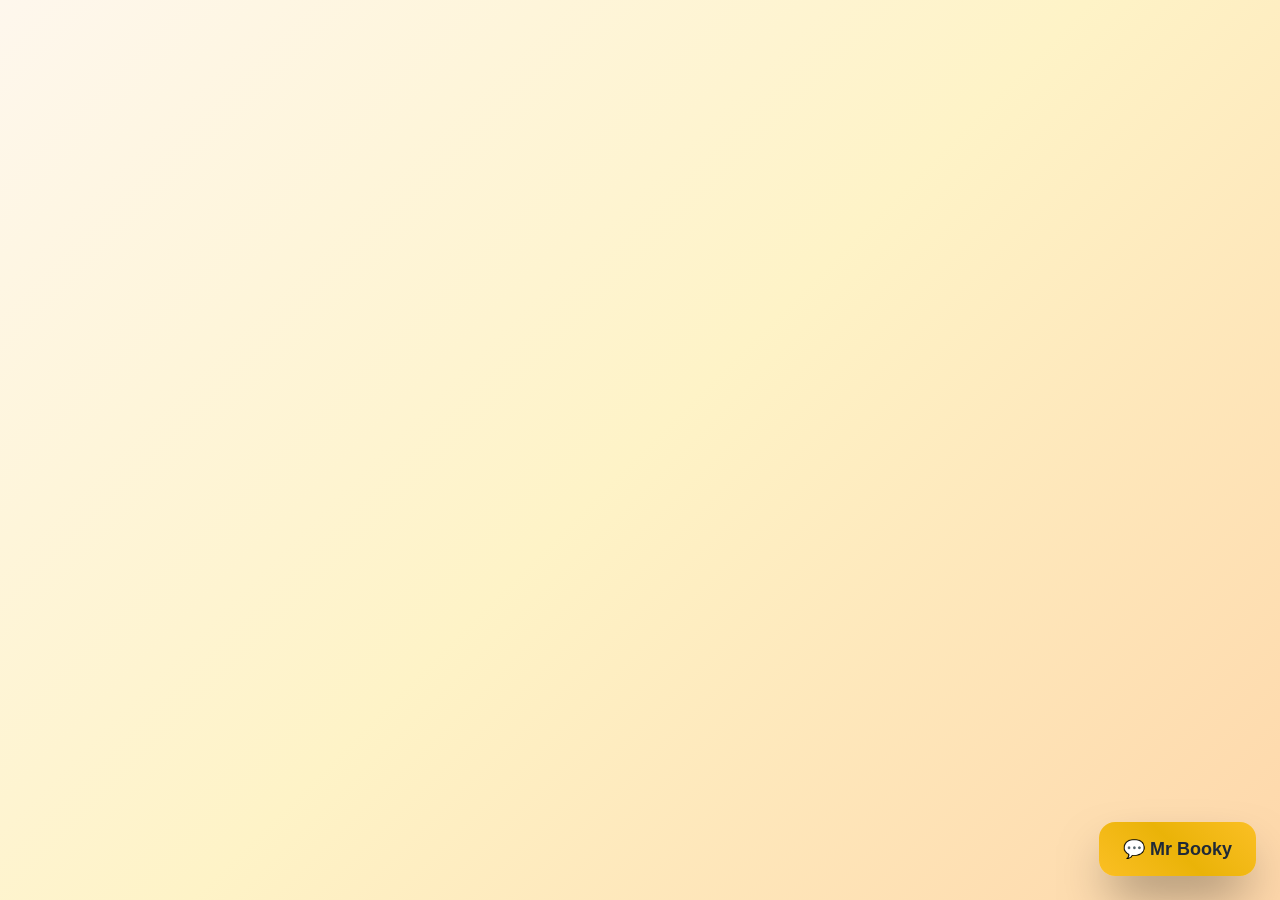
==== index.html @ 5013631e "Update index.html" ====
<!DOCTYPE html>
<html lang="el">
<head>
  <meta charset="UTF-8" />
  <meta name="viewport" content="width=device-width, initial-scale=1.0" />
  <title>Mr Booky</title>
  <link href="https://fonts.googleapis.com/icon?family=Material+Icons" rel="stylesheet" />
  <style>
    html, body {
      height: 100%;
      margin: 0;
      padding: 0;
    }

    body {
      font-family: 'Segoe UI', Tahoma, Geneva, Verdana, sans-serif;
      background: linear-gradient(135deg, #fef7ed, #fef3c7, #fed7aa);
    }

    .chatbox-wrapper {
      position: fixed;
      bottom: 1.5rem;
      right: 1.5rem;
      z-index: 1000;
    }

    .toggle-chatbox {
      background: linear-gradient(45deg, #fbbf24, #eab308, #fbbf24);
      color: #1f2937;
      font-weight: bold;
      padding: 1rem 1.5rem;
      border-radius: 1rem;
      border: none;
      cursor: pointer;
      font-size: 1.125rem;
      box-shadow: 0 25px 50px -12px rgba(0, 0, 0, 0.5);
      transition: all 0.3s ease;
      z-index: 1001;
      position: relative;
    }

    .chatbox {
      position: fixed;
      bottom: 6rem;
      right: 1.5rem;
      width: 420px;
      height: 750px;
      max-width: calc(100vw - 3rem);
      max-height: calc(100vh - 7.5rem);
      border-radius: 1.5rem;
      overflow: hidden;
      display: none;
      background-color: white;
      background-image: url('https://raw.githubusercontent.com/xristoskout/Mr-bookie/main/Ms%20Booky%20366x567.png');
      background-size: cover;
      background-repeat: no-repeat;
      background-position: center center;
      z-index: 1000;
      flex-direction: column;
    }

    .chatbox.show {
      display: flex;
    }

    .chat-header {
      background: linear-gradient(45deg, #fbbf24, #eab308, #fbbf24);
      padding: 1.25rem;
      display: flex;
      align-items: center;
      justify-content: space-between;
      font-weight: bold;
      font-size: 1.25rem;
      color: #1f2937;
    }

    .chat-messages {
      flex: 1;
      padding: 1rem;
      overflow-y: auto;
      display: flex;
      flex-direction: column;
      gap: 0.75rem;
    }

    .message {
      display: flex;
      align-items: flex-start;
      gap: 0.5rem;
      max-width: 85%;
    }

    .message.bot {
      flex-direction: row;
      align-self: flex-start;
    }

    .message.user {
      flex-direction: row-reverse;
      align-self: flex-end;
    }

    .message span {
      display: inline-block;
      padding: 0.75rem 1rem;
      border-radius: 1rem;
      font-size: 0.95rem;
      line-height: 1.4;
    }

    .message.bot span {
      background: linear-gradient(135deg, #fef3c7, #fde68a);
      color: #1f2937;
      border: 1px solid #fbbf24;
    }

    .message.user span {
      background: linear-gradient(135deg, #fb923c, #f59e0b);
      color: white;
    }

    .message img {
      width: 28px;
      height: 28px;
      border-radius: 50%;
    }

    .input-area {
      padding: 1rem;
      background: rgba(255, 255, 255, 0.95);
      backdrop-filter: blur(10px);
      border-top: 1px solid #fbbf24;
      display: flex;
      gap: 0.75rem;
    }

    .input-area input {
      flex: 1;
      padding: 0.75rem 1rem;
      border: 1px solid #d1d5db;
      border-radius: 1rem;
      outline: none;
      color: #1f2937;
    }

    .input-area button {
      width: 3rem;
      height: 3rem;
      background: linear-gradient(135deg, #fb923c, #f59e0b);
      border: none;
      border-radius: 1rem;
      color: white;
      cursor: pointer;
      display: flex;
      align-items: center;
      justify-content: center;
      transition: all 0.2s ease;
    }

    .input-area button:hover {
      background: linear-gradient(135deg, #ea580c, #d97706);
      transform: scale(1.05);
    }

    @media (max-width: 768px) {
      .chatbox {
        top: 0;
        left: 0;
        width: 100vw;
        height: 100dvh;
        max-width: 100vw;
        max-height: 100dvh;
        border-radius: 0;
        flex-direction: column;
        z-index: 1000;
      }
    }
  </style>
</head>
<body>
  <div class="chatbox-wrapper">
    <button class="toggle-chatbox">💬 Mr Booky</button>
    <div class="chatbox" id="chatbox">
      <div class="chat-header">
        <div>
          <strong>Mr Booky</strong><br/>
          <span style="font-size: 0.65rem; font-weight: normal;">Powered by Taxi Express Patras</span>
        </div>
        <div style="display: flex; align-items: center; gap: 0.5rem; margin-left: auto;">
          <span class="material-icons close-chat-btn" title="Κλείσιμο" style="cursor: pointer;">close</span>
          <span class="material-icons" onclick="clearChat()" title="Καθαρισμός" style="cursor: pointer;">delete_sweep</span>
        </div>
      </div>
      <div class="chat-messages" id="chat-messages"></div>
      <div class="input-area">
        <input type="text" id="user-input" placeholder="Πληκτρολογήστε..." onkeydown="if(event.key === 'Enter') sendMessage()" />
        <button onclick="sendMessage()" title="Αποστολή">
          <span class="material-icons">send</span>
        </button>
      </div>
    </div>
  </div>

  <!-- 🎵 Ήχος απάντησης bot -->
  <audio id="botSound" src="https://raw.githubusercontent.com/xristoskout/Mr-bookie/main/wet-431.mp3" preload="auto"></audio>

  <script>
    const chatbox = document.getElementById("chatbox");
    const toggleBtn = document.querySelector(".toggle-chatbox");
    const chatMessages = document.getElementById("chat-messages");
    const userInput = document.getElementById("user-input");
    const botSound = document.getElementById("botSound");

    let session_id = localStorage.getItem("chat_session_id");
    if (!session_id) {
      session_id = "sess-" + Date.now();
      localStorage.setItem("chat_session_id", session_id);
    }

    let chatOpened = false;

    function appendMessage(content, sender) {
  const message = document.createElement("div");
  message.classList.add("message", sender);

  const bubble = document.createElement("span");
  bubble.innerHTML = content;
  message.appendChild(bubble);
  chatMessages.appendChild(message);
  chatMessages.scrollTop = chatMessages.scrollHeight;

  if (sender === "bot") {
    // Παίζει ήχος
    botSound.play().catch(() => {});

    // 🔍 Έλεγχος για λέξεις-κλειδιά
    const text = content.toLowerCase();
    const keywords = ["τηλέφωνο", "επικοινων", "καλέστε","επικοινωνία","επαφή","telephone","telefoon","telefon","telefono","téléphone","teléfono", "kommunikation","kλήση","oproep", "appel","call","chamada","phone","τηλεφώνησ"];
    const found = keywords.some(kw => text.includes(kw));

    if (found) {
      const phoneBtnWrapper = document.createElement("div");
      phoneBtnWrapper.classList.add("message", "bot");

      const phoneBtn = document.createElement("span");
      phoneBtn.innerHTML = `<a href="tel:2610450000" style="display:inline-block;margin-top:8px;padding:10px 16px;background:#f59e0b;color:white;border-radius:8px;text-decoration:none;font-weight:bold;">📞 Κλήση 2610450000</a>`;

      phoneBtnWrapper.appendChild(phoneBtn);
      chatMessages.appendChild(phoneBtnWrapper);
      chatMessages.scrollTop = chatMessages.scrollHeight;
    }
  }
}

    function clearChat() {
      chatMessages.innerHTML = '';
      localStorage.removeItem("chat_session_id");
      session_id = "sess-" + Date.now();
      localStorage.setItem("chat_session_id", session_id);
      appendMessage("Η συνομιλία μηδενίστηκε. Ξεκινάμε από την αρχή.", "bot");
    }

    async function sendMessage() {
      const text = userInput.value.trim();
      if (text === "") return;
      appendMessage(text, "user");
      userInput.value = "";

      const typing = document.createElement("div");
      typing.classList.add("message", "bot");
      const typingSpan = document.createElement("span");
      typingSpan.textContent = "Ο Mr Booky γράφει...";
      typing.appendChild(typingSpan);
      chatMessages.appendChild(typing);
      chatMessages.scrollTop = chatMessages.scrollHeight;

      try {
        const response = await fetch("https://ui-api-for-github-160866660933.europe-west1.run.app/chat", {
          method: "POST",
          headers: { "Content-Type": "application/json" },
          body: JSON.stringify({ message: text, session_id })
        });

        typing.remove();
        const data = await response.json();
        if (data.reply) {
          appendMessage(data.reply, "bot");
        } else {
          appendMessage("Λάβαμε μη αναμενόμενη απάντηση από τον server.", "bot");
        }
      } catch (error) {
        typing.remove();
        appendMessage("Προέκυψε σφάλμα. Προσπαθήστε ξανά.", "bot");
      }
    }

    document.addEventListener("DOMContentLoaded", () => {
      const closeBtn = document.querySelector(".close-chat-btn");

      toggleBtn.style.display = "inline-block";
      chatbox.classList.remove("show");

      toggleBtn.addEventListener("click", () => {
        chatbox.classList.add("show");
        toggleBtn.style.display = "none";
        if (!chatOpened) {
          appendMessage("Καλώς ήρθατε! Είμαι ο Mr Booky. Πώς μπορώ να σας βοηθήσω;", "bot");
          chatOpened = true;
        }
      });

      if (closeBtn) {
        closeBtn.addEventListener("click", () => {
          chatbox.classList.remove("show");
          toggleBtn.style.display = "inline-block";
        });

        closeBtn.addEventListener("touchstart", (e) => {
          e.preventDefault();
          chatbox.classList.remove("show");
          toggleBtn.style.display = "inline-block";
        });
      }
    });
  </script>
</body>
</html>
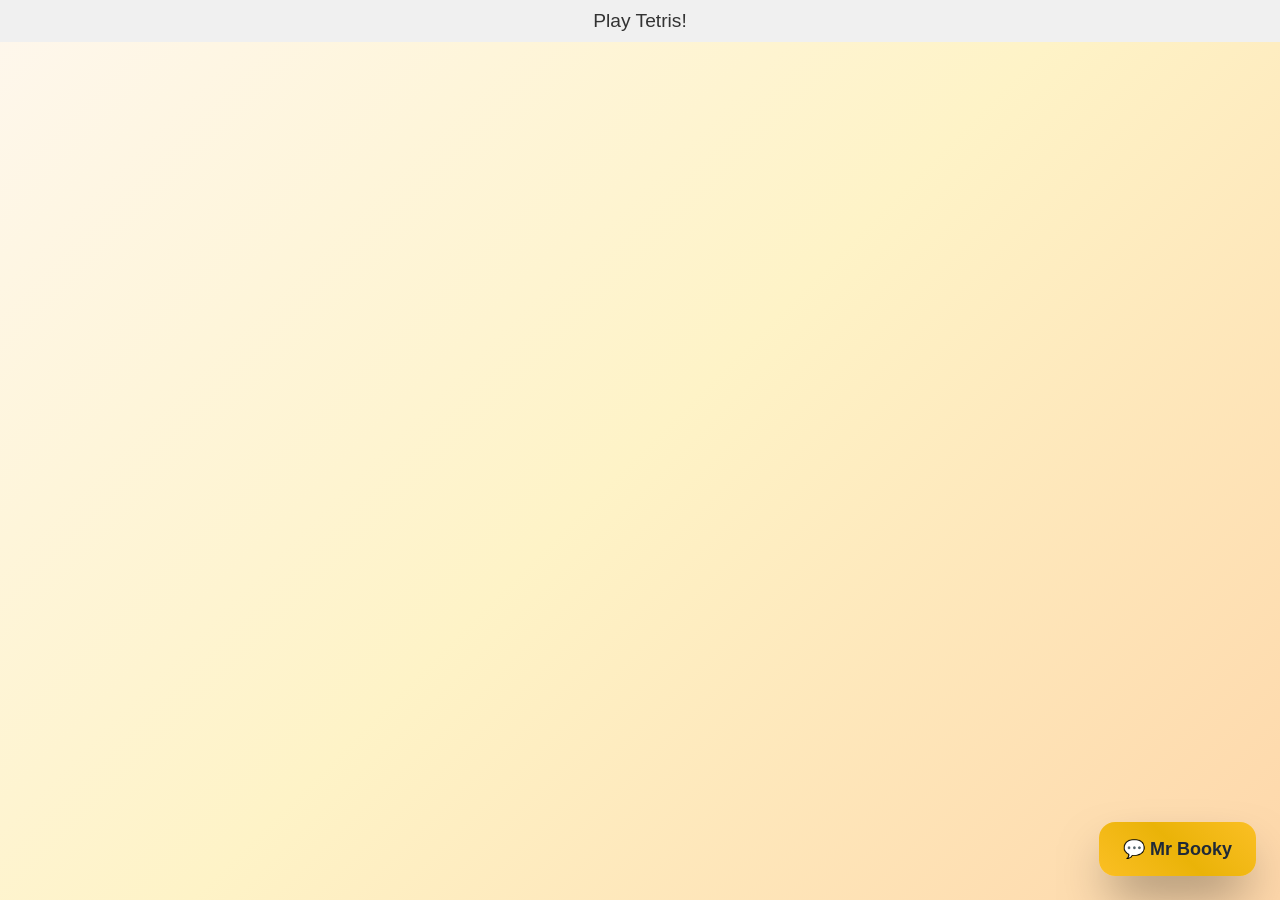
==== commit 0f09fce2: "Add a functional Tetris game. This commit introduces a web-based Tetris game.  Key features: - HTML " ====
--- a/index.html
+++ b/index.html
@@ -178,6 +178,9 @@
   </style>
 </head>
 <body>
+  <div style="text-align: center; padding: 10px; background-color: #f0f0f0;">
+    <a href="tetris.html" style="font-size: 1.2em; color: #333; text-decoration: none;">Play Tetris!</a>
+  </div>
   <div class="chatbox-wrapper">
     <button class="toggle-chatbox">💬 Mr Booky</button>
     <div class="chatbox" id="chatbox">
@@ -205,124 +208,178 @@
   <audio id="botSound" src="https://raw.githubusercontent.com/xristoskout/Mr-bookie/main/wet-431.mp3" preload="auto"></audio>
 
   <script>
-    const chatbox = document.getElementById("chatbox");
-    const toggleBtn = document.querySelector(".toggle-chatbox");
-    const chatMessages = document.getElementById("chat-messages");
-    const userInput = document.getElementById("user-input");
-    const botSound = document.getElementById("botSound");
-
-    let session_id = localStorage.getItem("chat_session_id");
-    if (!session_id) {
-      session_id = "sess-" + Date.now();
-      localStorage.setItem("chat_session_id", session_id);
-    }
-
-    let chatOpened = false;
-
-    function appendMessage(content, sender) {
-  const message = document.createElement("div");
-  message.classList.add("message", sender);
-
-  const bubble = document.createElement("span");
-  bubble.innerHTML = content;
-  message.appendChild(bubble);
-  chatMessages.appendChild(message);
-  chatMessages.scrollTop = chatMessages.scrollHeight;
-
-  if (sender === "bot") {
-    // Παίζει ήχος
-    botSound.play().catch(() => {});
-
-    // 🔍 Έλεγχος για λέξεις-κλειδιά
-    const text = content.toLowerCase();
-    const keywords = ["τηλέφωνο", "επικοινων", "καλέστε","επικοινωνία","επαφή","telephone","telefoon","telefon","telefono","téléphone","teléfono", "kommunikation","kλήση","oproep", "appel","call","chamada","phone","τηλεφώνησ"];
-    const found = keywords.some(kw => text.includes(kw));
-
-    if (found) {
-      const phoneBtnWrapper = document.createElement("div");
-      phoneBtnWrapper.classList.add("message", "bot");
+  const chatbox = document.getElementById("chatbox");
+  const toggleBtn = document.querySelector(".toggle-chatbox");
+  const chatMessages = document.getElementById("chat-messages");
+  const userInput = document.getElementById("user-input");
+  const botSound = document.getElementById("botSound");
+
+  let session_id = localStorage.getItem("chat_session_id");
+  if (!session_id) {
+    session_id = "sess-" + Date.now();
+    localStorage.setItem("chat_session_id", session_id);
+  }
+
+  let chatOpened = false;
+
+  // ✅ autoLinkify με cleanup τελικών σημείων στίξης
+ function autoLinkify(text) {
+  const safeText = text.replace(/</g, "&lt;").replace(/>/g, "&gt;");
+
+  // Match: urls, tel, mailto, www, emails
+  const linkRegex = /((https?:\/\/[^\s<>()]+)|(tel:\+?\d+)|(mailto:([^\s<>()]+))|(www\.[^\s<>()]+)|([a-zA-Z0-9._%+-]+@[a-zA-Z0-9.-]+\.[a-zA-Z]{2,}))/g;
+
+  return safeText.replace(linkRegex, (match, p1, p2, p3, p4, mailTarget, p6, emailOnly) => {
+    let cleanMatch = match.replace(/[.,?!;]+$/, "");
+    let url = cleanMatch;
+    let label = cleanMatch;
+    let icon = "🔗";
+
+    if (cleanMatch.startsWith("www.")) {
+      url = "https://" + cleanMatch;
+      icon = "🌐";
+    }
+
+    if (cleanMatch.startsWith("tel:")) {
+      icon = "📞";
+      label = cleanMatch.replace("tel:", "");
+    }
+
+    if (cleanMatch.startsWith("mailto:")) {
+      icon = "📧";
+      label = cleanMatch.replace("mailto:", "");
+    }
+
+    if (emailOnly) {
+      icon = "📧";
+      url = "mailto:" + emailOnly;
+      label = emailOnly;
+    }
+
+    if (cleanMatch.includes("booking.infoxoros.com")) {
+      icon = "🧾";
+    }
+
+    let html = `<a href="${url}" target="_blank" style="color:#2563eb;text-decoration:underline;">${icon} ${label}</a>`;
+
+    if (cleanMatch.includes("booking.infoxoros.com")) {
+      html += `<br><img src="https://api.qrserver.com/v1/create-qr-code/?data=${encodeURIComponent(url)}&size=100x100" alt="QR Code" style="margin-top:6px;border-radius:8px;" />`;
+    }
+
+    return html;
+  });
+}
+
+  function appendMessage(content, sender) {
+    const message = document.createElement("div");
+    message.classList.add("message", sender);
+
+    const bubble = document.createElement("span");
+    bubble.innerHTML = autoLinkify(content); // ✅ εδώ έγινε η αντικατάσταση
+    message.appendChild(bubble);
+    chatMessages.appendChild(message);
+    chatMessages.scrollTop = chatMessages.scrollHeight;
+
+    if (sender === "bot") {
+      botSound.play().catch(() => {});
+
+      const text = content.toLowerCase();
+      const keywords = ["τηλέφωνο", "επικοινων", "καλέστε", "επικοινωνία", "επαφή", "telephone", "telefoon", "telefon", "telefono", "téléphone", "teléfono", "kommunikation", "kλήση", "oproep", "appel", "call", "chamada", "phone", "τηλεφώνησ"];
+      const found = keywords.some(kw => text.includes(kw));
+
+      if (found) {
+        const phoneBtnWrapper = document.createElement("div");
+        phoneBtnWrapper.classList.add("message", "bot");
+
+      let callLabel = "Κλήση";
+      if (text.includes("call") || text.includes("telephone") || text.includes("phone")) callLabel = "Call";
+      else if (text.includes("llamar")) callLabel = "Llamar";
+      else if (text.includes("chiama")) callLabel = "Chiama";
+      else if (text.includes("appeler")) callLabel = "Appeler";
+      else if (text.includes("anrufen")) callLabel = "Anrufen";
+      else if (text.includes("bellen")) callLabel = "Bellen";
 
       const phoneBtn = document.createElement("span");
-      phoneBtn.innerHTML = `<a href="tel:2610450000" style="display:inline-block;margin-top:8px;padding:10px 16px;background:#f59e0b;color:white;border-radius:8px;text-decoration:none;font-weight:bold;">📞 Κλήση 2610450000</a>`;
-
-      phoneBtnWrapper.appendChild(phoneBtn);
-      chatMessages.appendChild(phoneBtnWrapper);
-      chatMessages.scrollTop = chatMessages.scrollHeight;
+      phoneBtn.innerHTML = `<a href="tel:2610450000" style="display:inline-block;margin-top:8px;padding:10px 16px;background:#f59e0b;color:white;border-radius:8px;text-decoration:none;font-weight:bold;">📞 ${callLabel} 2610450000</a>`;
+
+        phoneBtnWrapper.appendChild(phoneBtn);
+        chatMessages.appendChild(phoneBtnWrapper);
+        chatMessages.scrollTop = chatMessages.scrollHeight;
+      }
     }
   }
-}
-
-    function clearChat() {
-      chatMessages.innerHTML = '';
-      localStorage.removeItem("chat_session_id");
-      session_id = "sess-" + Date.now();
-      localStorage.setItem("chat_session_id", session_id);
-      appendMessage("Η συνομιλία μηδενίστηκε. Ξεκινάμε από την αρχή.", "bot");
-    }
-
-    async function sendMessage() {
-      const text = userInput.value.trim();
-      if (text === "") return;
-      appendMessage(text, "user");
-      userInput.value = "";
-
-      const typing = document.createElement("div");
-      typing.classList.add("message", "bot");
-      const typingSpan = document.createElement("span");
-      typingSpan.textContent = "Ο Mr Booky γράφει...";
-      typing.appendChild(typingSpan);
-      chatMessages.appendChild(typing);
-      chatMessages.scrollTop = chatMessages.scrollHeight;
-
-      try {
-        const response = await fetch("https://ui-api-for-github-160866660933.europe-west1.run.app/chat", {
-          method: "POST",
-          headers: { "Content-Type": "application/json" },
-          body: JSON.stringify({ message: text, session_id })
-        });
-
-        typing.remove();
-        const data = await response.json();
-        if (data.reply) {
-          appendMessage(data.reply, "bot");
-        } else {
-          appendMessage("Λάβαμε μη αναμενόμενη απάντηση από τον server.", "bot");
-        }
-      } catch (error) {
-        typing.remove();
-        appendMessage("Προέκυψε σφάλμα. Προσπαθήστε ξανά.", "bot");
+
+  function clearChat() {
+    chatMessages.innerHTML = '';
+    localStorage.removeItem("chat_session_id");
+    session_id = "sess-" + Date.now();
+    localStorage.setItem("chat_session_id", session_id);
+    appendMessage("Η συνομιλία μηδενίστηκε. Ξεκινάμε από την αρχή.", "bot");
+  }
+
+  async function sendMessage() {
+    const text = userInput.value.trim();
+    if (text === "") return;
+    appendMessage(text, "user");
+    userInput.value = "";
+
+    const typing = document.createElement("div");
+    typing.classList.add("message", "bot");
+    const typingSpan = document.createElement("span");
+    typingSpan.textContent = "Ο Mr Booky γράφει...";
+    typing.appendChild(typingSpan);
+    chatMessages.appendChild(typing);
+    chatMessages.scrollTop = chatMessages.scrollHeight;
+
+    try {
+      const response = await fetch("https://ui-api-for-github-160866660933.europe-west1.run.app/chat", {
+        method: "POST",
+        headers: { "Content-Type": "application/json" },
+        body: JSON.stringify({ message: text, session_id })
+      });
+
+      typing.remove();
+      const data = await response.json();
+      if (data.reply) {
+        appendMessage(data.reply, "bot");
+      } else {
+        appendMessage("Λάβαμε μη αναμενόμενη απάντηση από τον server.", "bot");
       }
-    }
-
-    document.addEventListener("DOMContentLoaded", () => {
-      const closeBtn = document.querySelector(".close-chat-btn");
-
-      toggleBtn.style.display = "inline-block";
-      chatbox.classList.remove("show");
-
-      toggleBtn.addEventListener("click", () => {
-        chatbox.classList.add("show");
-        toggleBtn.style.display = "none";
-        if (!chatOpened) {
-          appendMessage("Καλώς ήρθατε! Είμαι ο Mr Booky. Πώς μπορώ να σας βοηθήσω;", "bot");
-          chatOpened = true;
-        }
-      });
-
-      if (closeBtn) {
-        closeBtn.addEventListener("click", () => {
-          chatbox.classList.remove("show");
-          toggleBtn.style.display = "inline-block";
-        });
-
-        closeBtn.addEventListener("touchstart", (e) => {
-          e.preventDefault();
-          chatbox.classList.remove("show");
-          toggleBtn.style.display = "inline-block";
-        });
+    } catch (error) {
+      typing.remove();
+      appendMessage("Προέκυψε σφάλμα. Προσπαθήστε ξανά.", "bot");
+    }
+  }
+
+  document.addEventListener("DOMContentLoaded", () => {
+    const closeBtn = document.querySelector(".close-chat-btn");
+
+    toggleBtn.style.display = "inline-block";
+    chatbox.classList.remove("show");
+
+    toggleBtn.addEventListener("click", () => {
+      chatbox.classList.add("show");
+      toggleBtn.style.display = "none";
+      if (!chatOpened) {
+        appendMessage("Καλώς ήρθατε! Είμαι ο Mr Booky. Πώς μπορώ να σας βοηθήσω;", "bot");
+        chatOpened = true;
       }
     });
-  </script>
+
+    if (closeBtn) {
+      closeBtn.addEventListener("click", () => {
+        chatbox.classList.remove("show");
+        toggleBtn.style.display = "inline-block";
+      });
+
+      closeBtn.addEventListener("touchstart", (e) => {
+        e.preventDefault();
+        chatbox.classList.remove("show");
+        toggleBtn.style.display = "inline-block";
+      });
+    }
+  });
+</script>
 </body>
 </html>
 
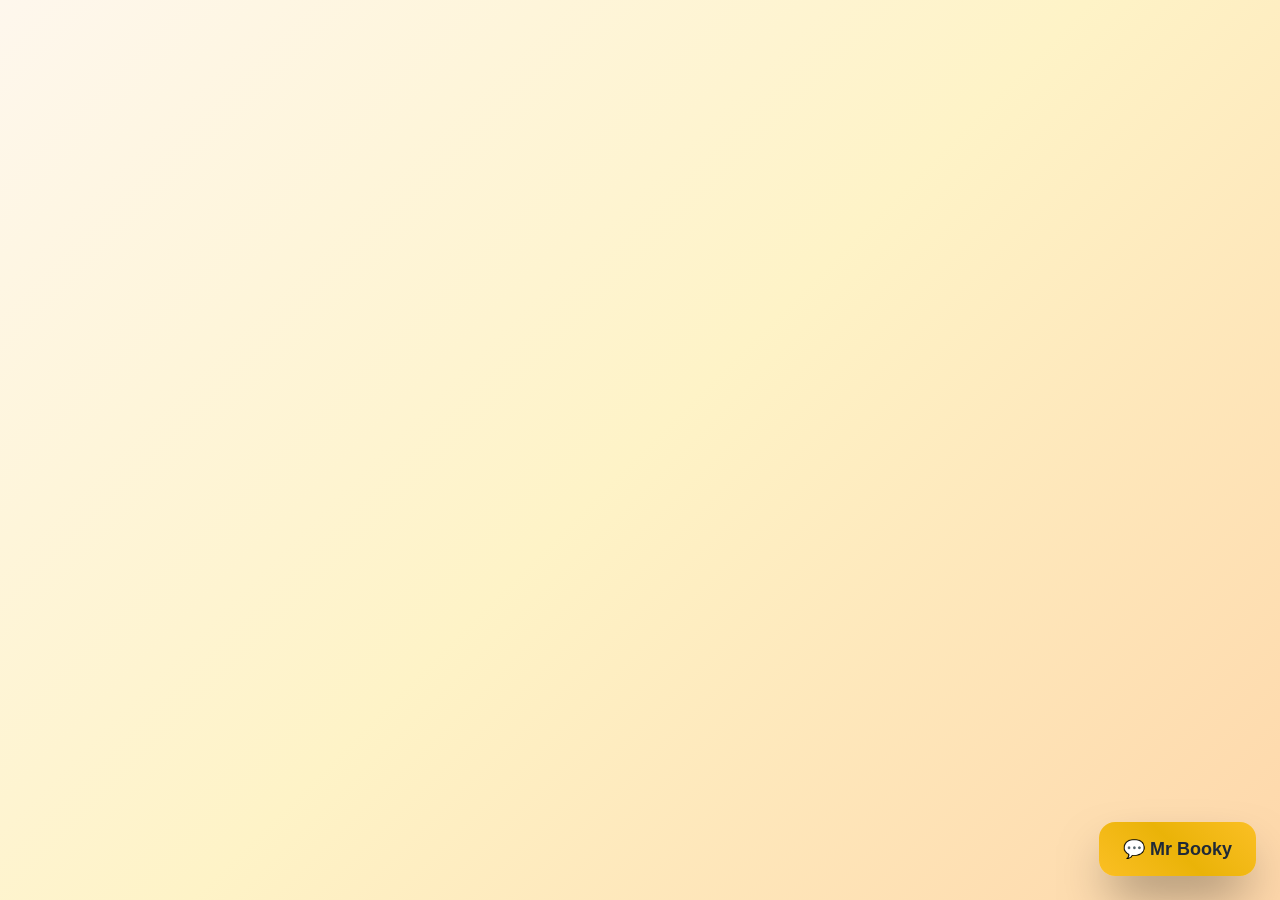
==== commit 0562bb30: "Update index.html" ====
--- a/index.html
+++ b/index.html
@@ -2,10 +2,14 @@
 <html lang="el">
 <head>
   <meta charset="UTF-8" />
-  <meta name="viewport" content="width=device-width, initial-scale=1.0" />
+  <meta name="viewport" content="width=device-width, initial-scale=1, maximum-scale=1, user-scalable=no" />
   <title>Mr Booky</title>
   <link href="https://fonts.googleapis.com/icon?family=Material+Icons" rel="stylesheet" />
   <style>
+    *, *::before, *::after {
+      box-sizing: border-box;
+    }
+
     html, body {
       height: 100%;
       margin: 0;
@@ -43,8 +47,8 @@
       position: fixed;
       bottom: 6rem;
       right: 1.5rem;
-      width: 420px;
-      height: 750px;
+      width: min(420px, 90vw);
+      height: min(750px, 90svh);
       max-width: calc(100vw - 3rem);
       max-height: calc(100vh - 7.5rem);
       border-radius: 1.5rem;
@@ -167,9 +171,9 @@
         top: 0;
         left: 0;
         width: 100vw;
-        height: 100dvh;
+        height: 100svh;
         max-width: 100vw;
-        max-height: 100dvh;
+        max-height: 100svh;
         border-radius: 0;
         flex-direction: column;
         z-index: 1000;
@@ -178,9 +182,6 @@
   </style>
 </head>
 <body>
-  <div style="text-align: center; padding: 10px; background-color: #f0f0f0;">
-    <a href="tetris.html" style="font-size: 1.2em; color: #333; text-decoration: none;">Play Tetris!</a>
-  </div>
   <div class="chatbox-wrapper">
     <button class="toggle-chatbox">💬 Mr Booky</button>
     <div class="chatbox" id="chatbox">
